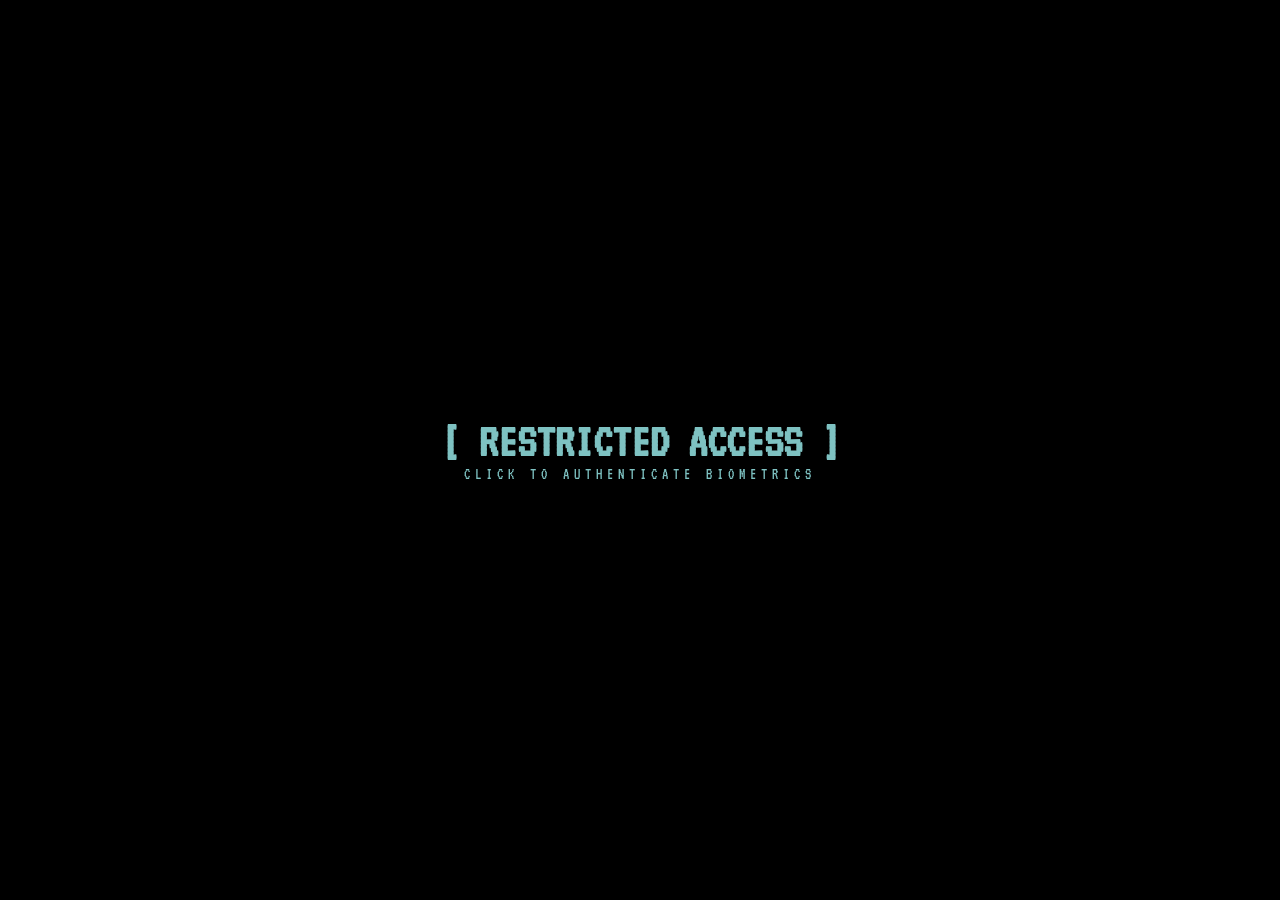
==== index.html @ bb9d918c "Update index.html" ====
<!DOCTYPE html>
<html lang="en">
<head>
    <meta charset="UTF-8">
    <meta name="viewport" content="width=device-width, initial-scale=1.0">
    <title>METROPOLITAN POLICE | ARCHIVE</title>
    <link rel="stylesheet" href="style.css">
</head>
<body>

    <div class="hud-frame">
        <div class="corner tl"></div>
        <div class="corner tr"></div>
        <div class="corner bl"></div>
        <div class="corner br"></div>

        <div class="hud-data" style="grid-column: 1; grid-row: 1;">
            UNIT: TOKYO_METRO_PD<br>
            TERM_ID: 088-A
        </div>
        
        <div class="hud-data" style="grid-column: 3; grid-row: 1; text-align: right;">
            SYSTEM_STATUS: <span style="color: #00ff00;">ENCRYPTED</span><br>
            AUTH_LEVEL: 09_OVERRIDE
        </div>

        <main class="main-display">
            <div style="font-family: 'DotGothic16'; font-size: 1.2rem; color: var(--neon); margin-bottom: 5px;">警視庁</div>
            <h1 class="subject-name" style="font-size: 2.5rem; border-bottom: 2px solid var(--neon); padding-bottom: 10px; margin-bottom: 20px;">CENTRAL_ARCHIVE</h1>
            
            <p style="text-align: center; font-size: 0.9rem; margin-bottom: 30px; letter-spacing: 2px; color: var(--dim);">
                UNAUTHORIZED ACCESS TO POLICE RECORDS IS A FEDERAL OFFENSE.<br>
                PROCEED TO OFFICER IDENTIFICATION.
            </p>

            <div class="nav-group">
                <a href="about.html" class="nav-item">> [ OFFICER_DOSSIER ]</a>
                <a href="projects.html" class="nav-item">> [ SERVICE_RECORD ]</a>
            </div>
        </main>

        <div class="hud-data" style="grid-row: 3; align-self: end;">
            RECORDS_V4.1<br>
            SECURE_CONNECTION
        </div>
        
        <div class="hud-data" style="grid-row: 3; grid-column: 3; align-self: end; text-align: right;">
            PROPERTY OF TOKYO PD<br>
            © 2026 INTERNAL AFFAIRS
        </div>
    </div>

</body>
</html>
}
<audio id="click-sound" src="sounds/click.mp3"></audio>

<script>
    const sound = document.getElementById("click-sound");
    document.querySelectorAll('.nav-item').forEach(item => {
        item.addEventListener('mouseenter', () => {
            sound.currentTime = 0;
            sound.play();
        });
    });
</script>
<div id="login-overlay" onclick="this.style.display='none'" style="position:fixed; top:0; left:0; width:100%; height:100%; background:black; z-index:9999; display:flex; justify-content:center; align-items:center; cursor:pointer;">
    <div style="text-align:center; font-family:'VT323'; color:var(--neon);">
        <h2 style="font-size:3rem;">[ RESTRICTED ACCESS ]</h2>
        <p style="letter-spacing:5px;">CLICK TO AUTHENTICATE BIOMETRICS</p>
    </div>
</div>
---- style.css ----
/* 1. IMPORTS MUST BE AT THE VERY TOP */
@import url('https://fonts.googleapis.com/css2?family=DotGothic16&family=VT323&display=swap');

:root {
    --bg: #030405;
    --neon: #7ec2c2;
    --dim: #2a3c3c;
    --text: #9cb4b4;
}

* { 
    box-sizing: border-box; 
    margin: 0; 
    padding: 0; 
}

body {
    background-color: var(--bg);
    color: var(--text);
    font-family: 'VT323', 'Courier New', monospace;
    height: 100vh;
    width: 100vw;
    overflow: hidden; /* Locks the screen */
    display: flex;
    justify-content: center;
    align-items: center;
}

/* --- CRT SCANLINE EFFECT --- */
body::before {
    content: "";
    position: fixed;
    top: 0; left: 0; width: 100%; height: 100%;
    background: linear-gradient(rgba(18, 16, 16, 0) 50%, rgba(0, 0, 0, 0.2) 50%);
    background-size: 100% 3px;
    z-index: 100;
    pointer-events: none;
}

/* --- THE MAIN HUD CONTAINER --- */
.hud-frame {
    width: 95vw;
    height: 90vh;
    border: 1px solid var(--dim);
    position: relative;
    display: grid;
    grid-template-columns: 1fr 2fr 1fr;
    grid-template-rows: 60px 1fr 60px;
    padding: 20px;
}

/* CORNER BRACKETS */
.corner {
    position: absolute;
    width: 20px;
    height: 20px;
    border: 2px solid var(--neon);
}
.tl { top: -5px; left: -5px; border-right: 0; border-bottom: 0; }
.tr { top: -5px; right: -5px; border-left: 0; border-bottom: 0; }
.bl { bottom: -5px; left: -5px; border-right: 0; border-top: 0; }
.br { bottom: -5px; right: -5px; border-left: 0; border-top: 0; }

/* DATA BLOCKS */
.hud-data {
    font-size: 0.9rem;
    color: var(--dim);
    text-transform: uppercase;
}

.top-left { grid-column: 1; grid-row: 1; }
.top-right { grid-column: 3; grid-row: 1; text-align: right; }

/* --- CENTER IDENTITY WINDOW --- */
.main-display {
    grid-column: 2;
    grid-row: 2;
    border: 1px solid var(--neon);
    background: rgba(126, 194, 194, 0.03);
    padding: 30px;
    display: flex;
    flex-direction: column;
    align-items: center;
}

.id-photo {
    width: 180px;
    height: 220px;
    border: 1px solid var(--neon);
    margin-bottom: 20px;
    object-fit: cover;
    filter: grayscale(1) contrast(1.5);
    image-rendering: pixelated;
}

.subject-name {
    font-size: 3rem;
    color: #fff;
    margin: 0;
    letter-spacing: 5px;
}

.jp-sub {
    font-family: 'DotGothic16', sans-serif;
    color: var(--neon);
    margin-bottom: 20px;
}

/* --- NAV BUTTONS --- */
.nav-group {
    width: 100%;
    display: flex;
    flex-direction: column;
    gap: 10px;
}

.nav-item {
    border: 1px solid var(--dim);
    padding: 10px;
    text-align: center;
    text-decoration: none;
    color: var(--text);
    font-size: 1.2rem;
    background: rgba(255,255,255,0.02);
}

.nav-item:hover {
    background: var(--neon);
    color: var(--bg);
}
@keyframes glitch-anim {
  0% { text-shadow: 2px 0 var(--neon), -2px 0 var(--re-red); transform: translate(0); }
  20% { text-shadow: -2px 0 var(--neon), 2px 0 var(--re-red); transform: translate(-2px, 2px); }
  40% { text-shadow: 2px 0 var(--re-red), -2px 0 var(--neon); transform: translate(-2px, -2px); }
  100% { text-shadow: none; transform: translate(0); }
}

.subject-name:hover {
    animation: glitch-anim 0.2s infinite;
    color: #fff;
    cursor: wait;
}
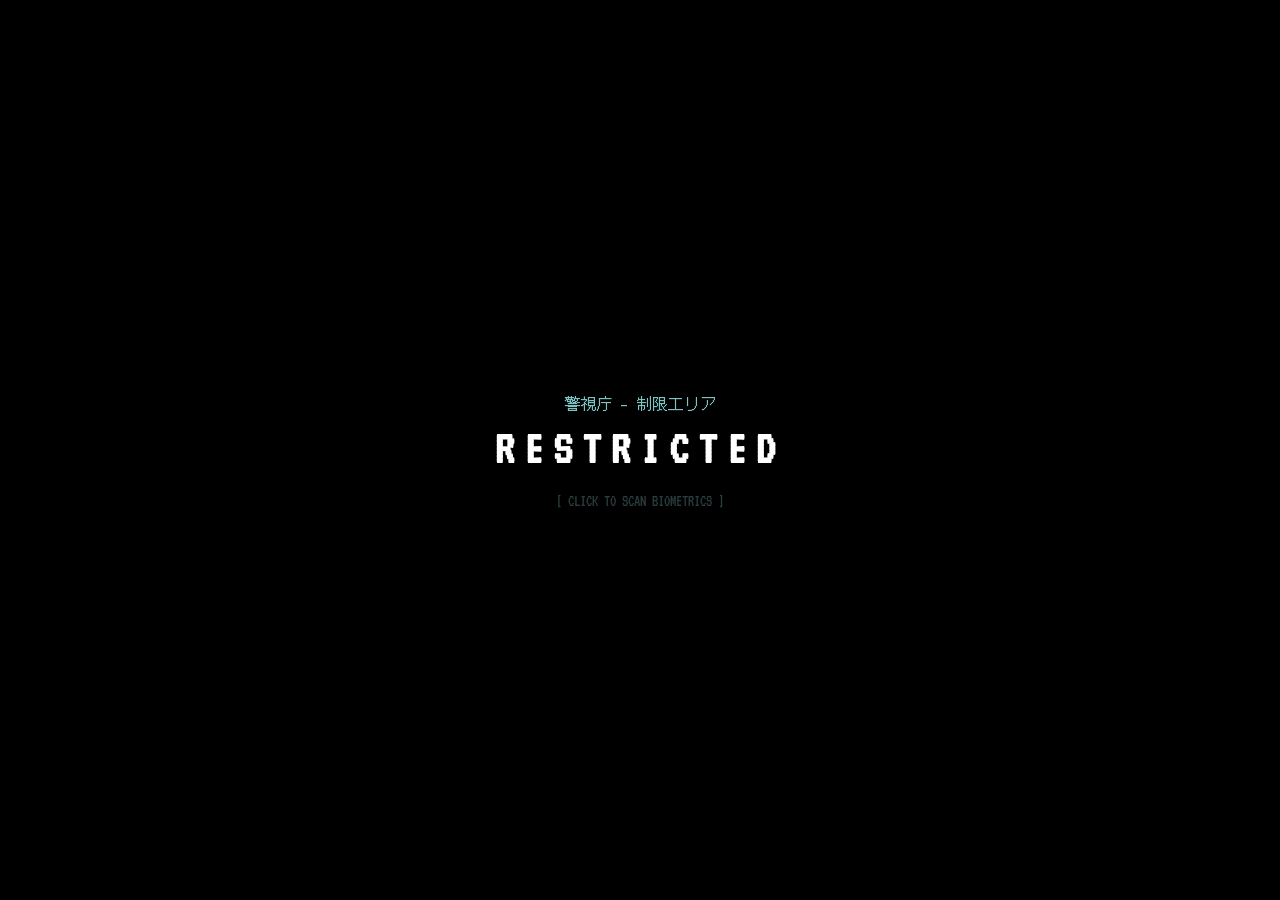
==== commit 8d4f25a0: "Update index.html" ====
--- a/index.html
+++ b/index.html
@@ -3,70 +3,81 @@
 <head>
     <meta charset="UTF-8">
     <meta name="viewport" content="width=device-width, initial-scale=1.0">
-    <title>METROPOLITAN POLICE | ARCHIVE</title>
+    <title>METRO_POLICE | ARCHIVE_088</title>
     <link rel="stylesheet" href="style.css">
 </head>
 <body>
 
+    <div id="login-overlay" onclick="authenticate()">
+        <div style="font-family: 'DotGothic16'; color: var(--neon); font-size: 1rem; margin-bottom: 10px;">警視庁 - 制限エリア</div>
+        <h2 style="font-size: 3rem; color: #fff; letter-spacing: 10px;">RESTRICTED</h2>
+        <p style="color: var(--dim); margin-top: 20px; animation: pulse 1.5s infinite;">[ CLICK TO SCAN BIOMETRICS ]</p>
+    </div>
+
     <div class="hud-frame">
-        <div class="corner tl"></div>
-        <div class="corner tr"></div>
-        <div class="corner bl"></div>
-        <div class="corner br"></div>
+        <div class="corner tl"></div><div class="corner tr"></div>
+        <div class="corner bl"></div><div class="corner br"></div>
 
-        <div class="hud-data" style="grid-column: 1; grid-row: 1;">
-            UNIT: TOKYO_METRO_PD<br>
-            TERM_ID: 088-A
+        <div class="hud-data" style="grid-column: 1;">
+            DEPT: TOKYO_METRO_PD<br>
+            UNIT: SEC_9_ARCHIVE
         </div>
         
-        <div class="hud-data" style="grid-column: 3; grid-row: 1; text-align: right;">
-            SYSTEM_STATUS: <span style="color: #00ff00;">ENCRYPTED</span><br>
-            AUTH_LEVEL: 09_OVERRIDE
+        <div class="hud-data" style="grid-column: 3; text-align: right;">
+            TIME: <span id="live-clock">00:00:00</span><br>
+            AUTH: <span style="color: #00ff00;">GRANTED</span>
         </div>
 
         <main class="main-display">
-            <div style="font-family: 'DotGothic16'; font-size: 1.2rem; color: var(--neon); margin-bottom: 5px;">警視庁</div>
-            <h1 class="subject-name" style="font-size: 2.5rem; border-bottom: 2px solid var(--neon); padding-bottom: 10px; margin-bottom: 20px;">CENTRAL_ARCHIVE</h1>
+            <div style="font-family: 'DotGothic16'; font-size: 1.2rem; color: var(--neon);">公式記録</div>
+            <h1 class="subject-name">CENTRAL_ARCHIVE</h1>
             
-            <p style="text-align: center; font-size: 0.9rem; margin-bottom: 30px; letter-spacing: 2px; color: var(--dim);">
-                UNAUTHORIZED ACCESS TO POLICE RECORDS IS A FEDERAL OFFENSE.<br>
-                PROCEED TO OFFICER IDENTIFICATION.
+            <p style="text-align: center; color: var(--dim); max-width: 400px; line-height: 1.2;">
+                WARNING: INTERNAL AFFAIRS MONITORING ACTIVE. 
+                ALL ACCESS LOGS ARE PERMANENT.
             </p>
 
-            <div class="nav-group">
-                <a href="about.html" class="nav-item">> [ OFFICER_DOSSIER ]</a>
-                <a href="projects.html" class="nav-item">> [ SERVICE_RECORD ]</a>
-            </div>
+            <nav class="nav-group">
+                <a href="about.html" class="nav-item">> OFFICER_DOSSIER</a>
+                <a href="projects.html" class="nav-item">> SERVICE_RECORDS</a>
+            </nav>
         </main>
 
         <div class="hud-data" style="grid-row: 3; align-self: end;">
-            RECORDS_V4.1<br>
-            SECURE_CONNECTION
+            SYS: WALLACE_OS_V4.2<br>
+            LOC: SHIBUYA_NODE_07
         </div>
         
         <div class="hud-data" style="grid-row: 3; grid-column: 3; align-self: end; text-align: right;">
-            PROPERTY OF TOKYO PD<br>
-            © 2026 INTERNAL AFFAIRS
+            BATT: 88% [||||||--]<br>
+            © 2026 TPD_INTEL
         </div>
     </div>
 
+    <audio id="scan-sound" src="https://www.soundjay.com/buttons/beep-01a.mp3"></audio>
+
+    <script>
+        // 1. Authenticate / Hide Overlay
+        function authenticate() {
+            const sound = document.getElementById('scan-sound');
+            sound.play();
+            document.getElementById('login-overlay').style.opacity = '0';
+            setTimeout(() => {
+                document.getElementById('login-overlay').style.display = 'none';
+            }, 500);
+        }
+
+        // 2. Live Terminal Clock
+        function updateClock() {
+            const now = new Date();
+            const timeStr = now.getHours().toString().padStart(2, '0') + ":" + 
+                            now.getMinutes().toString().padStart(2, '0') + ":" + 
+                            now.getSeconds().toString().padStart(2, '0');
+            document.getElementById('live-clock').innerText = timeStr;
+        }
+        setInterval(updateClock, 1000);
+        updateClock();
+    </script>
+
 </body>
 </html>
-}
-<audio id="click-sound" src="sounds/click.mp3"></audio>
-
-<script>
-    const sound = document.getElementById("click-sound");
-    document.querySelectorAll('.nav-item').forEach(item => {
-        item.addEventListener('mouseenter', () => {
-            sound.currentTime = 0;
-            sound.play();
-        });
-    });
-</script>
-<div id="login-overlay" onclick="this.style.display='none'" style="position:fixed; top:0; left:0; width:100%; height:100%; background:black; z-index:9999; display:flex; justify-content:center; align-items:center; cursor:pointer;">
-    <div style="text-align:center; font-family:'VT323'; color:var(--neon);">
-        <h2 style="font-size:3rem;">[ RESTRICTED ACCESS ]</h2>
-        <p style="letter-spacing:5px;">CLICK TO AUTHENTICATE BIOMETRICS</p>
-    </div>
-</div>
--- a/style.css
+++ b/style.css
@@ -1,4 +1,3 @@
-/* 1. IMPORTS MUST BE AT THE VERY TOP */
 @import url('https://fonts.googleapis.com/css2?family=DotGothic16&family=VT323&display=swap');
 
 :root {
@@ -6,38 +5,61 @@
     --neon: #7ec2c2;
     --dim: #2a3c3c;
     --text: #9cb4b4;
+    --re-red: #8a0303;
 }
 
-* { 
-    box-sizing: border-box; 
-    margin: 0; 
-    padding: 0; 
+* {
+    box-sizing: border-box;
+    margin: 0;
+    padding: 0;
+    cursor: crosshair;
 }
 
 body {
     background-color: var(--bg);
     color: var(--text);
-    font-family: 'VT323', 'Courier New', monospace;
+    font-family: 'VT323', monospace;
     height: 100vh;
     width: 100vw;
-    overflow: hidden; /* Locks the screen */
+    overflow: hidden;
     display: flex;
     justify-content: center;
     align-items: center;
 }
 
-/* --- CRT SCANLINE EFFECT --- */
+/* --- CRT Master Effects --- */
 body::before {
     content: "";
     position: fixed;
     top: 0; left: 0; width: 100%; height: 100%;
     background: linear-gradient(rgba(18, 16, 16, 0) 50%, rgba(0, 0, 0, 0.2) 50%);
     background-size: 100% 3px;
-    z-index: 100;
+    z-index: 1000;
+    pointer-events: none;
+    opacity: 0.6;
+}
+
+/* Moving Scanline Bar */
+body::after {
+    content: "";
+    position: fixed;
+    top: -100px;
+    left: 0;
+    width: 100%;
+    height: 5px;
+    background: rgba(126, 194, 194, 0.1);
+    box-shadow: 0 0 15px rgba(126, 194, 194, 0.3);
+    animation: scanline-move 10s linear infinite;
+    z-index: 1001;
     pointer-events: none;
 }
 
-/* --- THE MAIN HUD CONTAINER --- */
+@keyframes scanline-move {
+    0% { top: -10%; }
+    100% { top: 110%; }
+}
+
+/* --- Main Layout --- */
 .hud-frame {
     width: 95vw;
     height: 90vh;
@@ -45,98 +67,98 @@
     position: relative;
     display: grid;
     grid-template-columns: 1fr 2fr 1fr;
-    grid-template-rows: 60px 1fr 60px;
-    padding: 20px;
+    grid-template-rows: 80px 1fr 80px;
+    padding: 30px;
 }
 
-/* CORNER BRACKETS */
+/* Corner Brackets */
 .corner {
     position: absolute;
-    width: 20px;
-    height: 20px;
+    width: 30px; height: 30px;
     border: 2px solid var(--neon);
+    z-index: 10;
 }
 .tl { top: -5px; left: -5px; border-right: 0; border-bottom: 0; }
 .tr { top: -5px; right: -5px; border-left: 0; border-bottom: 0; }
 .bl { bottom: -5px; left: -5px; border-right: 0; border-top: 0; }
 .br { bottom: -5px; right: -5px; border-left: 0; border-top: 0; }
 
-/* DATA BLOCKS */
 .hud-data {
-    font-size: 0.9rem;
+    font-size: 1.2rem;
     color: var(--dim);
     text-transform: uppercase;
+    line-height: 1.2;
 }
 
-.top-left { grid-column: 1; grid-row: 1; }
-.top-right { grid-column: 3; grid-row: 1; text-align: right; }
-
-/* --- CENTER IDENTITY WINDOW --- */
+/* --- Center Terminal --- */
 .main-display {
     grid-column: 2;
     grid-row: 2;
     border: 1px solid var(--neon);
-    background: rgba(126, 194, 194, 0.03);
-    padding: 30px;
+    background: rgba(126, 194, 194, 0.02);
+    padding: 40px;
     display: flex;
     flex-direction: column;
     align-items: center;
-}
-
-.id-photo {
-    width: 180px;
-    height: 220px;
-    border: 1px solid var(--neon);
-    margin-bottom: 20px;
-    object-fit: cover;
-    filter: grayscale(1) contrast(1.5);
-    image-rendering: pixelated;
+    justify-content: center;
+    box-shadow: inset 0 0 50px rgba(0,0,0,0.5);
 }
 
 .subject-name {
-    font-size: 3rem;
+    font-size: 4rem;
     color: #fff;
-    margin: 0;
-    letter-spacing: 5px;
+    margin: 10px 0;
+    letter-spacing: 8px;
+    text-align: center;
 }
 
-.jp-sub {
-    font-family: 'DotGothic16', sans-serif;
-    color: var(--neon);
-    margin-bottom: 20px;
+.subject-name:hover {
+    animation: glitch-anim 0.2s infinite;
+    cursor: pointer;
 }
 
-/* --- NAV BUTTONS --- */
+@keyframes glitch-anim {
+  0% { text-shadow: 3px 0 var(--neon), -3px 0 var(--re-red); transform: translate(0); }
+  20% { text-shadow: -3px 0 var(--neon), 3px 0 var(--re-red); transform: translate(-2px, 2px); }
+  100% { text-shadow: none; transform: translate(0); }
+}
+
 .nav-group {
     width: 100%;
+    max-width: 400px;
+    margin-top: 30px;
     display: flex;
     flex-direction: column;
-    gap: 10px;
+    gap: 15px;
 }
 
 .nav-item {
     border: 1px solid var(--dim);
-    padding: 10px;
+    padding: 15px;
     text-align: center;
     text-decoration: none;
     color: var(--text);
-    font-size: 1.2rem;
-    background: rgba(255,255,255,0.02);
+    font-size: 1.6rem;
+    background: rgba(255,255,255,0.01);
+    transition: 0.1s;
 }
 
 .nav-item:hover {
     background: var(--neon);
     color: var(--bg);
-}
-@keyframes glitch-anim {
-  0% { text-shadow: 2px 0 var(--neon), -2px 0 var(--re-red); transform: translate(0); }
-  20% { text-shadow: -2px 0 var(--neon), 2px 0 var(--re-red); transform: translate(-2px, 2px); }
-  40% { text-shadow: 2px 0 var(--re-red), -2px 0 var(--neon); transform: translate(-2px, -2px); }
-  100% { text-shadow: none; transform: translate(0); }
+    box-shadow: 0 0 20px var(--neon);
+    transform: scale(1.02);
 }
 
-.subject-name:hover {
-    animation: glitch-anim 0.2s infinite;
-    color: #fff;
-    cursor: wait;
+/* Biometric Overlay */
+#login-overlay {
+    position: fixed;
+    top: 0; left: 0;
+    width: 100%; height: 100%;
+    background: #000;
+    z-index: 9999;
+    display: flex;
+    flex-direction: column;
+    justify-content: center;
+    align-items: center;
 }
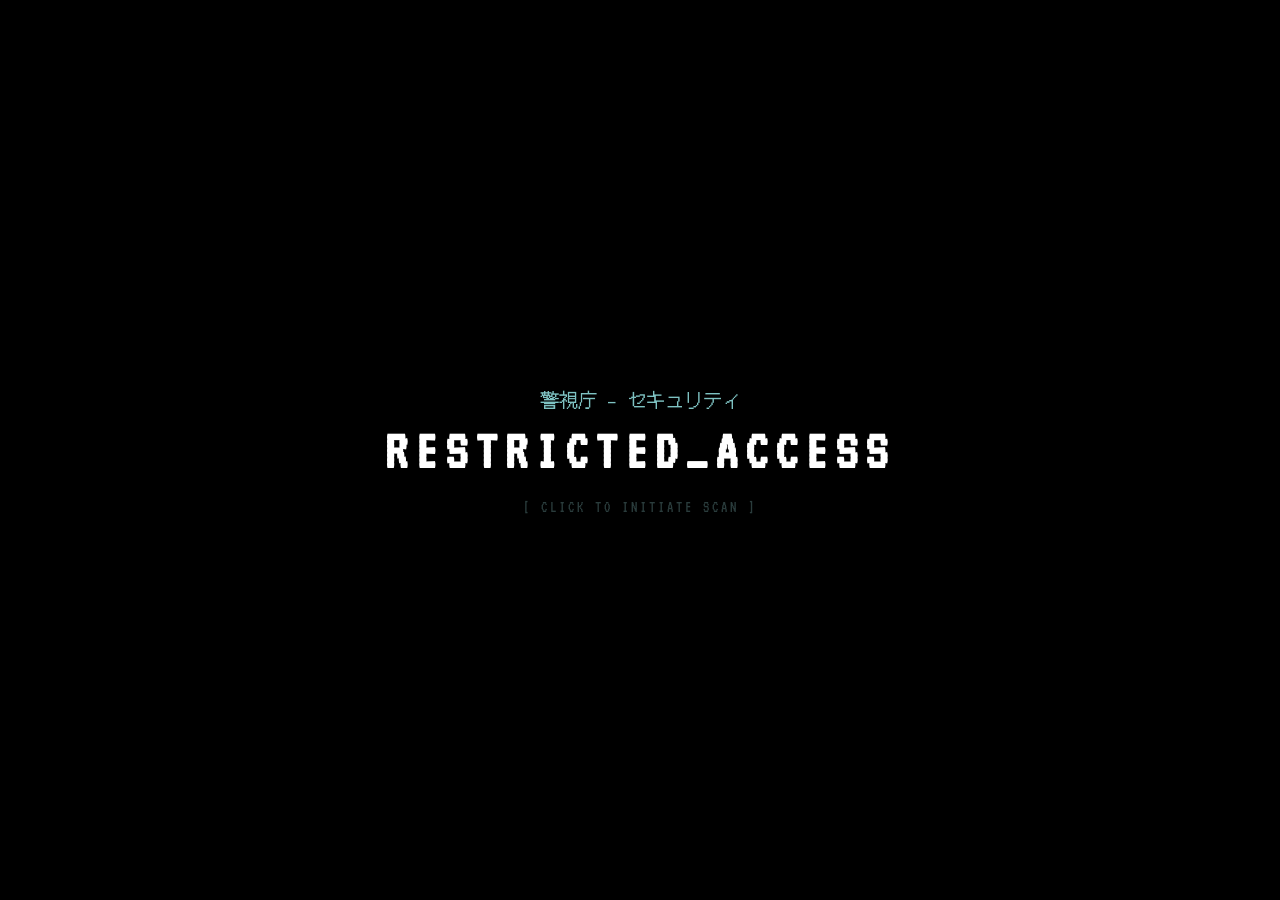
==== commit 86449b88: "Update index.html" ====
--- a/index.html
+++ b/index.html
@@ -3,15 +3,17 @@
 <head>
     <meta charset="UTF-8">
     <meta name="viewport" content="width=device-width, initial-scale=1.0">
-    <title>METRO_POLICE | ARCHIVE_088</title>
+    <title>POLICE_ARCHIVE_TPD</title>
     <link rel="stylesheet" href="style.css">
 </head>
 <body>
 
+    <div class="noise"></div>
+
     <div id="login-overlay" onclick="authenticate()">
-        <div style="font-family: 'DotGothic16'; color: var(--neon); font-size: 1rem; margin-bottom: 10px;">警視庁 - 制限エリア</div>
-        <h2 style="font-size: 3rem; color: #fff; letter-spacing: 10px;">RESTRICTED</h2>
-        <p style="color: var(--dim); margin-top: 20px; animation: pulse 1.5s infinite;">[ CLICK TO SCAN BIOMETRICS ]</p>
+        <div style="font-family: 'DotGothic16'; color: var(--neon); font-size: 1.2rem; margin-bottom: 10px;">警視庁 - セキュリティ</div>
+        <h2 style="font-size: 3.5rem; color: #fff; letter-spacing: 8px;">RESTRICTED_ACCESS</h2>
+        <p class="pulse-text">[ CLICK TO INITIATE SCAN ]</p>
     </div>
 
     <div class="hud-frame">
@@ -19,22 +21,23 @@
         <div class="corner bl"></div><div class="corner br"></div>
 
         <div class="hud-data" style="grid-column: 1;">
+            <div class="rec-indicator"><div class="dot"></div> LIVE_FEED</div>
             DEPT: TOKYO_METRO_PD<br>
-            UNIT: SEC_9_ARCHIVE
+            UNIT: CYBER_DIV_09
         </div>
         
         <div class="hud-data" style="grid-column: 3; text-align: right;">
-            TIME: <span id="live-clock">00:00:00</span><br>
-            AUTH: <span style="color: #00ff00;">GRANTED</span>
+            SYSTEM_TIME: <span id="live-clock">00:00:00</span><br>
+            STATUS: <span style="color: #00ff00;">ENCRYPTED</span>
         </div>
 
         <main class="main-display">
-            <div style="font-family: 'DotGothic16'; font-size: 1.2rem; color: var(--neon);">公式記録</div>
-            <h1 class="subject-name">CENTRAL_ARCHIVE</h1>
+            <div style="font-family: 'DotGothic16'; font-size: 1rem; color: var(--neon);">公式アーカイブ</div>
+            <h1 class="subject-name" id="typewriter-title"></h1>
             
-            <p style="text-align: center; color: var(--dim); max-width: 400px; line-height: 1.2;">
-                WARNING: INTERNAL AFFAIRS MONITORING ACTIVE. 
-                ALL ACCESS LOGS ARE PERMANENT.
+            <p style="text-align: center; color: var(--dim); max-width: 400px; font-size: 0.9rem;">
+                FEDERAL LAW PROHIBITS UNAUTHORIZED DATA RETRIEVAL. 
+                IP LOGGING IS CURRENTLY ACTIVE.
             </p>
 
             <nav class="nav-group">
@@ -44,39 +47,56 @@
         </main>
 
         <div class="hud-data" style="grid-row: 3; align-self: end;">
-            SYS: WALLACE_OS_V4.2<br>
-            LOC: SHIBUYA_NODE_07
+            <div id="system-log">> STANDBY...</div>
+            LOC: 35.6895° N, 139.6917° E
         </div>
         
         <div class="hud-data" style="grid-row: 3; grid-column: 3; align-self: end; text-align: right;">
-            BATT: 88% [||||||--]<br>
-            © 2026 TPD_INTEL
+            BATT: 94% [#######-] <br>
+            TERM: ARCHIVE_V2.0.26
         </div>
     </div>
 
-    <audio id="scan-sound" src="https://www.soundjay.com/buttons/beep-01a.mp3"></audio>
+    <script>
+        // 1. Authenticate & Start Typewriter
+        function authenticate() {
+            document.getElementById('login-overlay').classList.add('hidden');
+            
+            const titleElement = document.getElementById('typewriter-title');
+            const text = "CENTRAL_ARCHIVE";
+            let i = 0;
 
-    <script>
-        // 1. Authenticate / Hide Overlay
-        function authenticate() {
-            const sound = document.getElementById('scan-sound');
-            sound.play();
-            document.getElementById('login-overlay').style.opacity = '0';
-            setTimeout(() => {
-                document.getElementById('login-overlay').style.display = 'none';
-            }, 500);
+            function typeWriter() {
+                if (i < text.length) {
+                    titleElement.innerHTML += text.charAt(i);
+                    i++;
+                    setTimeout(typeWriter, 80);
+                }
+            }
+            setTimeout(typeWriter, 700);
         }
 
-        // 2. Live Terminal Clock
+        // 2. Live Clock
         function updateClock() {
             const now = new Date();
-            const timeStr = now.getHours().toString().padStart(2, '0') + ":" + 
-                            now.getMinutes().toString().padStart(2, '0') + ":" + 
-                            now.getSeconds().toString().padStart(2, '0');
-            document.getElementById('live-clock').innerText = timeStr;
+            document.getElementById('live-clock').innerText = now.toLocaleTimeString('en-GB');
         }
         setInterval(updateClock, 1000);
         updateClock();
+
+        // 3. Randomized System Log
+        const logs = [
+            "> SCANNING_NODE_07...",
+            "> ENCRYPTION_VERIFIED",
+            "> BYPASSING_FIREWALL...",
+            "> ARCHIVE_SYNC_OK",
+            "> TRACING_IP_LOCAL...",
+            "> ACCESS_LOGGED"
+        ];
+        setInterval(() => {
+            const logBox = document.getElementById('system-log');
+            logBox.innerText = logs[Math.floor(Math.random() * logs.length)];
+        }, 3500);
     </script>
 
 </body>
--- a/style.css
+++ b/style.css
@@ -5,7 +5,7 @@
     --neon: #7ec2c2;
     --dim: #2a3c3c;
     --text: #9cb4b4;
-    --re-red: #8a0303;
+    --re-red: #bc002d;
 }
 
 * {
@@ -27,30 +27,35 @@
     align-items: center;
 }
 
-/* --- CRT Master Effects --- */
+/* --- CRT & NOISE OVERLAYS --- */
+.noise {
+    position: fixed;
+    top: 0; left: 0; width: 100%; height: 100%;
+    background: url('https://upload.wikimedia.org/wikipedia/commons/7/76/1k_Grain_Noise.jpg');
+    opacity: 0.03;
+    pointer-events: none;
+    z-index: 2000;
+    mix-blend-mode: overlay;
+}
+
 body::before {
     content: "";
     position: fixed;
     top: 0; left: 0; width: 100%; height: 100%;
-    background: linear-gradient(rgba(18, 16, 16, 0) 50%, rgba(0, 0, 0, 0.2) 50%);
+    background: linear-gradient(rgba(18, 16, 16, 0) 50%, rgba(0, 0, 0, 0.25) 50%);
     background-size: 100% 3px;
-    z-index: 1000;
+    z-index: 1500;
     pointer-events: none;
-    opacity: 0.6;
 }
 
-/* Moving Scanline Bar */
 body::after {
     content: "";
     position: fixed;
-    top: -100px;
-    left: 0;
-    width: 100%;
-    height: 5px;
+    top: -100px; left: 0; width: 100%; height: 5px;
     background: rgba(126, 194, 194, 0.1);
-    box-shadow: 0 0 15px rgba(126, 194, 194, 0.3);
+    box-shadow: 0 0 15px rgba(126, 194, 194, 0.2);
     animation: scanline-move 10s linear infinite;
-    z-index: 1001;
+    z-index: 1600;
     pointer-events: none;
 }
 
@@ -59,7 +64,7 @@
     100% { top: 110%; }
 }
 
-/* --- Main Layout --- */
+/* --- HUD FRAME --- */
 .hud-frame {
     width: 95vw;
     height: 90vh;
@@ -71,7 +76,6 @@
     padding: 30px;
 }
 
-/* Corner Brackets */
 .corner {
     position: absolute;
     width: 30px; height: 30px;
@@ -84,81 +88,105 @@
 .br { bottom: -5px; right: -5px; border-left: 0; border-top: 0; }
 
 .hud-data {
-    font-size: 1.2rem;
+    font-size: 1.1rem;
     color: var(--dim);
     text-transform: uppercase;
-    line-height: 1.2;
 }
 
-/* --- Center Terminal --- */
+/* --- REC INDICATOR --- */
+.rec-indicator {
+    color: var(--re-red);
+    display: flex;
+    align-items: center;
+    gap: 8px;
+    margin-bottom: 5px;
+}
+
+.dot {
+    width: 8px; height: 8px;
+    background-color: var(--re-red);
+    border-radius: 50%;
+    box-shadow: 0 0 8px var(--re-red);
+    animation: blink 1s infinite;
+}
+
+@keyframes blink { 0%, 100% { opacity: 1; } 50% { opacity: 0.2; } }
+
+/* --- CENTER DISPLAY --- */
 .main-display {
     grid-column: 2;
     grid-row: 2;
     border: 1px solid var(--neon);
-    background: rgba(126, 194, 194, 0.02);
+    background: rgba(126, 194, 194, 0.01);
     padding: 40px;
     display: flex;
     flex-direction: column;
     align-items: center;
     justify-content: center;
-    box-shadow: inset 0 0 50px rgba(0,0,0,0.5);
 }
 
 .subject-name {
-    font-size: 4rem;
+    font-size: 3.8rem;
     color: #fff;
-    margin: 10px 0;
-    letter-spacing: 8px;
+    letter-spacing: 6px;
     text-align: center;
+    min-height: 4.5rem; /* Prevents layout jump during typing */
 }
 
 .subject-name:hover {
-    animation: glitch-anim 0.2s infinite;
-    cursor: pointer;
+    animation: glitch 0.2s infinite;
 }
 
-@keyframes glitch-anim {
-  0% { text-shadow: 3px 0 var(--neon), -3px 0 var(--re-red); transform: translate(0); }
-  20% { text-shadow: -3px 0 var(--neon), 3px 0 var(--re-red); transform: translate(-2px, 2px); }
-  100% { text-shadow: none; transform: translate(0); }
+@keyframes glitch {
+    0% { text-shadow: 3px 0 var(--neon), -3px 0 var(--re-red); transform: translate(0); }
+    50% { text-shadow: -3px 0 var(--neon), 3px 0 var(--re-red); transform: translate(-2px, 1px); }
+    100% { text-shadow: none; transform: translate(0); }
 }
 
 .nav-group {
     width: 100%;
-    max-width: 400px;
+    max-width: 350px;
     margin-top: 30px;
     display: flex;
     flex-direction: column;
-    gap: 15px;
+    gap: 12px;
 }
 
 .nav-item {
     border: 1px solid var(--dim);
-    padding: 15px;
+    padding: 12px;
     text-align: center;
     text-decoration: none;
     color: var(--text);
-    font-size: 1.6rem;
+    font-size: 1.5rem;
     background: rgba(255,255,255,0.01);
-    transition: 0.1s;
+    transition: 0.2s;
 }
 
 .nav-item:hover {
     background: var(--neon);
     color: var(--bg);
-    box-shadow: 0 0 20px var(--neon);
-    transform: scale(1.02);
+    box-shadow: 0 0 15px var(--neon);
 }
 
-/* Biometric Overlay */
+/* --- LOGIN OVERLAY --- */
 #login-overlay {
     position: fixed;
-    top: 0; left: 0;
-    width: 100%; height: 100%;
+    top: 0; left: 0; width: 100vw; height: 100vh;
     background: #000;
-    z-index: 9999;
+    z-index: 99999;
     display: flex;
     flex-direction: column;
     justify-content: center;
     align-items: center;
+    transition: opacity 0.6s ease, visibility 0.6s;
 }
+
+#login-overlay.hidden { opacity: 0; visibility: hidden; }
+
+.pulse-text {
+    margin-top: 20px;
+    color: var(--dim);
+    animation: blink 1.5s infinite;
+    letter-spacing: 3px;
+}
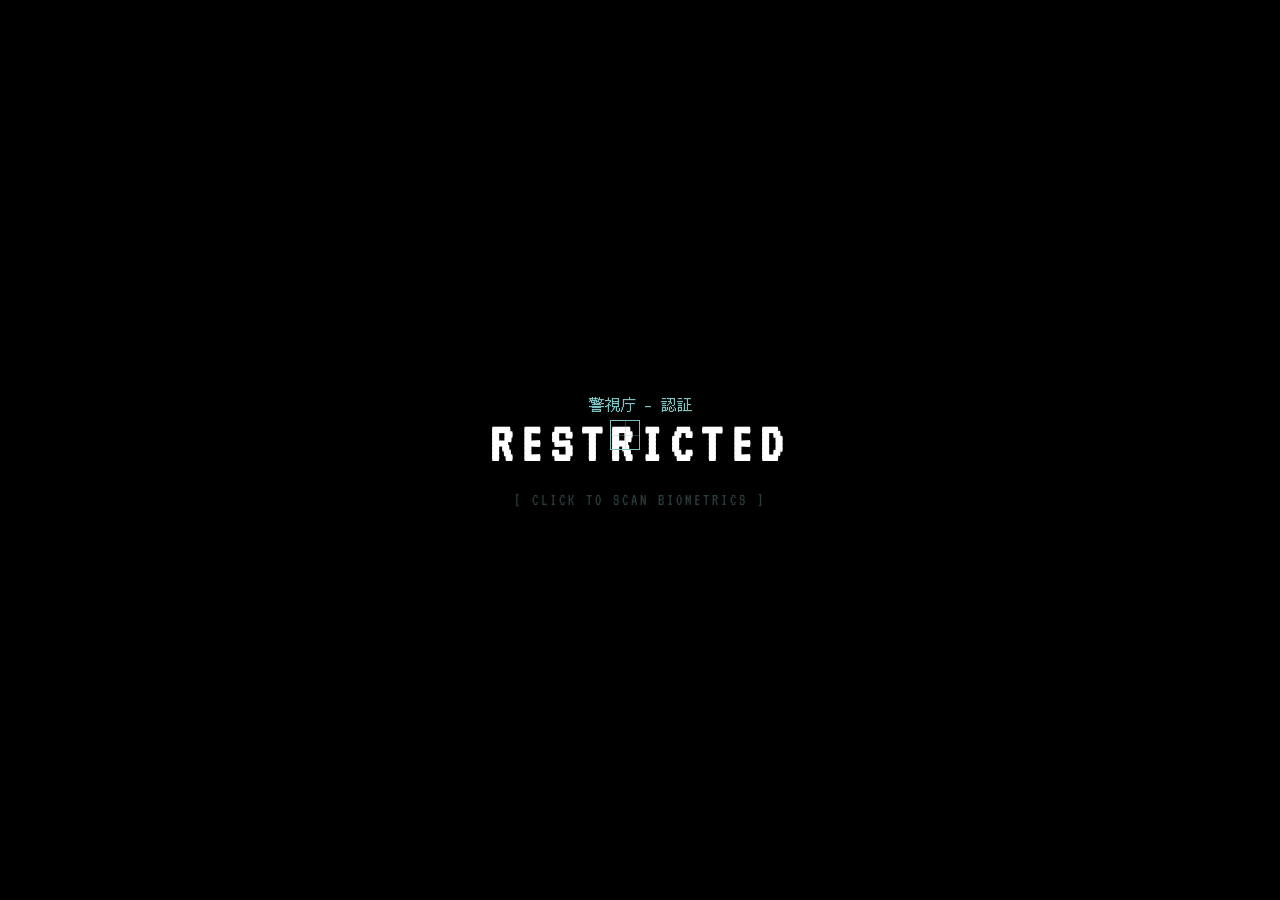
==== commit 95b88d9d: "Update index.html" ====
--- a/index.html
+++ b/index.html
@@ -8,12 +8,17 @@
 </head>
 <body>
 
-    <div class="noise"></div>
+    <div id="cursor"></div>
 
-    <div id="login-overlay" onclick="authenticate()">
-        <div style="font-family: 'DotGothic16'; color: var(--neon); font-size: 1.2rem; margin-bottom: 10px;">警視庁 - セキュリティ</div>
-        <h2 style="font-size: 3.5rem; color: #fff; letter-spacing: 8px;">RESTRICTED_ACCESS</h2>
-        <p class="pulse-text">[ CLICK TO INITIATE SCAN ]</p>
+    <div id="login-overlay" onclick="startScan()">
+        <div style="font-family: 'DotGothic16'; color: var(--neon);">警視庁 - 認証</div>
+        <h2 id="status-text" style="font-size: 3.5rem; color: #fff; letter-spacing: 8px;">RESTRICTED</h2>
+        
+        <div class="scan-bar-container" id="bar-frame">
+            <div id="scan-fill"></div>
+        </div>
+        
+        <p id="prompt" style="margin-top: 20px; color: var(--dim); letter-spacing: 3px;">[ CLICK TO SCAN BIOMETRICS ]</p>
     </div>
 
     <div class="hud-frame">
@@ -21,25 +26,14 @@
         <div class="corner bl"></div><div class="corner br"></div>
 
         <div class="hud-data" style="grid-column: 1;">
-            <div class="rec-indicator"><div class="dot"></div> LIVE_FEED</div>
-            DEPT: TOKYO_METRO_PD<br>
-            UNIT: CYBER_DIV_09
+            DEPT: TOKYO_METRO_PD<br>UNIT: CYBER_DIV_09
         </div>
-        
         <div class="hud-data" style="grid-column: 3; text-align: right;">
-            SYSTEM_TIME: <span id="live-clock">00:00:00</span><br>
-            STATUS: <span style="color: #00ff00;">ENCRYPTED</span>
+            TIME: <span id="live-clock">00:00:00</span>
         </div>
 
         <main class="main-display">
-            <div style="font-family: 'DotGothic16'; font-size: 1rem; color: var(--neon);">公式アーカイブ</div>
             <h1 class="subject-name" id="typewriter-title"></h1>
-            
-            <p style="text-align: center; color: var(--dim); max-width: 400px; font-size: 0.9rem;">
-                FEDERAL LAW PROHIBITS UNAUTHORIZED DATA RETRIEVAL. 
-                IP LOGGING IS CURRENTLY ACTIVE.
-            </p>
-
             <nav class="nav-group">
                 <a href="about.html" class="nav-item">> OFFICER_DOSSIER</a>
                 <a href="projects.html" class="nav-item">> SERVICE_RECORDS</a>
@@ -47,57 +41,79 @@
         </main>
 
         <div class="hud-data" style="grid-row: 3; align-self: end;">
-            <div id="system-log">> STANDBY...</div>
-            LOC: 35.6895° N, 139.6917° E
-        </div>
-        
-        <div class="hud-data" style="grid-row: 3; grid-column: 3; align-self: end; text-align: right;">
-            BATT: 94% [#######-] <br>
-            TERM: ARCHIVE_V2.0.26
+            LAT: 35.6895° N<br>LNG: 139.6917° E
         </div>
     </div>
 
+    <audio id="snd-scan" src="https://www.soundjay.com/button/sounds/button-20.mp3"></audio>
+    <audio id="snd-success" src="https://www.soundjay.com/button/sounds/button-09.mp3"></audio>
+
     <script>
-        // 1. Authenticate & Start Typewriter
-        function authenticate() {
-            document.getElementById('login-overlay').classList.add('hidden');
-            
-            const titleElement = document.getElementById('typewriter-title');
+        // Custom Cursor Logic
+        const cursor = document.getElementById('cursor');
+        document.addEventListener('mousemove', e => {
+            cursor.style.left = e.clientX + 'px';
+            cursor.style.top = e.clientY + 'px';
+        });
+
+        // Biometric Scan Sequence
+        function startScan() {
+            const barFrame = document.getElementById('bar-frame');
+            const fill = document.getElementById('scan-fill');
+            const status = document.getElementById('status-text');
+            const prompt = document.getElementById('prompt');
+            const sndScan = document.getElementById('snd-scan');
+            const sndSuccess = document.getElementById('snd-success');
+
+            // 1. Start Visuals
+            prompt.style.display = 'none';
+            barFrame.style.display = 'block';
+            status.innerText = "SCANNING...";
+            sndScan.play();
+
+            let width = 0;
+            const interval = setInterval(() => {
+                if (width >= 100) {
+                    clearInterval(interval);
+                    // 2. Success Sequence
+                    status.innerText = "ACCESS GRANTED";
+                    status.style.color = "#00ff41";
+                    sndSuccess.play();
+                    
+                    setTimeout(() => {
+                        document.getElementById('login-overlay').style.opacity = '0';
+                        setTimeout(() => {
+                            document.getElementById('login-overlay').style.display = 'none';
+                            runTypewriter();
+                        }, 800);
+                    }, 1000);
+                } else {
+                    width += Math.random() * 15;
+                    if (width > 100) width = 100;
+                    fill.style.width = width + "%";
+                }
+            }, 200);
+        }
+
+        // Typewriter Effect
+        function runTypewriter() {
+            const title = document.getElementById('typewriter-title');
             const text = "CENTRAL_ARCHIVE";
             let i = 0;
-
-            function typeWriter() {
+            function type() {
                 if (i < text.length) {
-                    titleElement.innerHTML += text.charAt(i);
+                    title.innerHTML += text.charAt(i);
                     i++;
-                    setTimeout(typeWriter, 80);
+                    setTimeout(type, 100);
                 }
             }
-            setTimeout(typeWriter, 700);
+            type();
         }
 
-        // 2. Live Clock
-        function updateClock() {
-            const now = new Date();
-            document.getElementById('live-clock').innerText = now.toLocaleTimeString('en-GB');
-        }
-        setInterval(updateClock, 1000);
-        updateClock();
-
-        // 3. Randomized System Log
-        const logs = [
-            "> SCANNING_NODE_07...",
-            "> ENCRYPTION_VERIFIED",
-            "> BYPASSING_FIREWALL...",
-            "> ARCHIVE_SYNC_OK",
-            "> TRACING_IP_LOCAL...",
-            "> ACCESS_LOGGED"
-        ];
+        // Clock
         setInterval(() => {
-            const logBox = document.getElementById('system-log');
-            logBox.innerText = logs[Math.floor(Math.random() * logs.length)];
-        }, 3500);
+            document.getElementById('live-clock').innerText = new Date().toLocaleTimeString('en-GB');
+        }, 1000);
     </script>
-
 </body>
 </html>
--- a/style.css
+++ b/style.css
@@ -6,13 +6,14 @@
     --dim: #2a3c3c;
     --text: #9cb4b4;
     --re-red: #bc002d;
+    --success: #00ff41;
 }
 
 * {
     box-sizing: border-box;
     margin: 0;
     padding: 0;
-    cursor: crosshair;
+    cursor: none; /* Hide default cursor */
 }
 
 body {
@@ -27,149 +28,23 @@
     align-items: center;
 }
 
-/* --- CRT & NOISE OVERLAYS --- */
-.noise {
+/* --- CUSTOM CROSSHAIR CURSOR --- */
+#cursor {
+    width: 30px;
+    height: 30px;
+    border: 1px solid var(--neon);
     position: fixed;
-    top: 0; left: 0; width: 100%; height: 100%;
-    background: url('https://upload.wikimedia.org/wikipedia/commons/7/76/1k_Grain_Noise.jpg');
-    opacity: 0.03;
     pointer-events: none;
-    z-index: 2000;
-    mix-blend-mode: overlay;
+    z-index: 100000;
+    display: flex;
+    justify-content: center;
+    align-items: center;
+    transform: translate(-50%, -50%);
 }
+#cursor::before { content: ''; position: absolute; width: 1px; height: 100%; background: var(--neon); opacity: 0.3; }
+#cursor::after { content: ''; position: absolute; height: 1px; width: 100%; background: var(--neon); opacity: 0.3; }
 
-body::before {
-    content: "";
-    position: fixed;
-    top: 0; left: 0; width: 100%; height: 100%;
-    background: linear-gradient(rgba(18, 16, 16, 0) 50%, rgba(0, 0, 0, 0.25) 50%);
-    background-size: 100% 3px;
-    z-index: 1500;
-    pointer-events: none;
-}
-
-body::after {
-    content: "";
-    position: fixed;
-    top: -100px; left: 0; width: 100%; height: 5px;
-    background: rgba(126, 194, 194, 0.1);
-    box-shadow: 0 0 15px rgba(126, 194, 194, 0.2);
-    animation: scanline-move 10s linear infinite;
-    z-index: 1600;
-    pointer-events: none;
-}
-
-@keyframes scanline-move {
-    0% { top: -10%; }
-    100% { top: 110%; }
-}
-
-/* --- HUD FRAME --- */
-.hud-frame {
-    width: 95vw;
-    height: 90vh;
-    border: 1px solid var(--dim);
-    position: relative;
-    display: grid;
-    grid-template-columns: 1fr 2fr 1fr;
-    grid-template-rows: 80px 1fr 80px;
-    padding: 30px;
-}
-
-.corner {
-    position: absolute;
-    width: 30px; height: 30px;
-    border: 2px solid var(--neon);
-    z-index: 10;
-}
-.tl { top: -5px; left: -5px; border-right: 0; border-bottom: 0; }
-.tr { top: -5px; right: -5px; border-left: 0; border-bottom: 0; }
-.bl { bottom: -5px; left: -5px; border-right: 0; border-top: 0; }
-.br { bottom: -5px; right: -5px; border-left: 0; border-top: 0; }
-
-.hud-data {
-    font-size: 1.1rem;
-    color: var(--dim);
-    text-transform: uppercase;
-}
-
-/* --- REC INDICATOR --- */
-.rec-indicator {
-    color: var(--re-red);
-    display: flex;
-    align-items: center;
-    gap: 8px;
-    margin-bottom: 5px;
-}
-
-.dot {
-    width: 8px; height: 8px;
-    background-color: var(--re-red);
-    border-radius: 50%;
-    box-shadow: 0 0 8px var(--re-red);
-    animation: blink 1s infinite;
-}
-
-@keyframes blink { 0%, 100% { opacity: 1; } 50% { opacity: 0.2; } }
-
-/* --- CENTER DISPLAY --- */
-.main-display {
-    grid-column: 2;
-    grid-row: 2;
-    border: 1px solid var(--neon);
-    background: rgba(126, 194, 194, 0.01);
-    padding: 40px;
-    display: flex;
-    flex-direction: column;
-    align-items: center;
-    justify-content: center;
-}
-
-.subject-name {
-    font-size: 3.8rem;
-    color: #fff;
-    letter-spacing: 6px;
-    text-align: center;
-    min-height: 4.5rem; /* Prevents layout jump during typing */
-}
-
-.subject-name:hover {
-    animation: glitch 0.2s infinite;
-}
-
-@keyframes glitch {
-    0% { text-shadow: 3px 0 var(--neon), -3px 0 var(--re-red); transform: translate(0); }
-    50% { text-shadow: -3px 0 var(--neon), 3px 0 var(--re-red); transform: translate(-2px, 1px); }
-    100% { text-shadow: none; transform: translate(0); }
-}
-
-.nav-group {
-    width: 100%;
-    max-width: 350px;
-    margin-top: 30px;
-    display: flex;
-    flex-direction: column;
-    gap: 12px;
-}
-
-.nav-item {
-    border: 1px solid var(--dim);
-    padding: 12px;
-    text-align: center;
-    text-decoration: none;
-    color: var(--text);
-    font-size: 1.5rem;
-    background: rgba(255,255,255,0.01);
-    transition: 0.2s;
-}
-
-.nav-item:hover {
-    background: var(--neon);
-    color: var(--bg);
-    box-shadow: 0 0 15px var(--neon);
-}
-
-/* --- LOGIN OVERLAY --- */
+/* --- SCANNING OVERLAY --- */
 #login-overlay {
     position: fixed;
     top: 0; left: 0; width: 100vw; height: 100vh;
@@ -179,14 +54,54 @@
     flex-direction: column;
     justify-content: center;
     align-items: center;
-    transition: opacity 0.6s ease, visibility 0.6s;
+    transition: opacity 0.8s ease;
 }
 
-#login-overlay.hidden { opacity: 0; visibility: hidden; }
+.scan-bar-container {
+    width: 300px;
+    height: 4px;
+    background: var(--dim);
+    margin-top: 20px;
+    position: relative;
+    overflow: hidden;
+    display: none; /* Hidden until click */
+}
 
-.pulse-text {
-    margin-top: 20px;
-    color: var(--dim);
-    animation: blink 1.5s infinite;
-    letter-spacing: 3px;
+#scan-fill {
+    height: 100%;
+    width: 0%;
+    background: var(--neon);
+    box-shadow: 0 0 10px var(--neon);
 }
+
+/* --- HUD FRAME & EFFECTS --- */
+.hud-frame {
+    width: 95vw; height: 90vh;
+    border: 1px solid var(--dim);
+    position: relative;
+    display: grid;
+    grid-template-columns: 1fr 2fr 1fr;
+    grid-template-rows: 80px 1fr 80px;
+    padding: 30px;
+    animation: flicker 20s infinite;
+}
+
+@keyframes flicker {
+    0%, 95%, 100% { opacity: 1; }
+    96% { opacity: 0.7; filter: brightness(1.5); }
+    98% { opacity: 0.8; }
+}
+
+/* Remaining styles (corner, main-display, nav-item, etc.) 
+   should remain the same as the previous "Ultimate" version */
+.corner { position: absolute; width: 30px; height: 30px; border: 2px solid var(--neon); z-index: 10; }
+.tl { top: -5px; left: -5px; border-right: 0; border-bottom: 0; }
+.tr { top: -5px; right: -5px; border-left: 0; border-bottom: 0; }
+.bl { bottom: -5px; left: -5px; border-right: 0; border-top: 0; }
+.br { bottom: -5px; right: -5px; border-left: 0; border-top: 0; }
+.hud-data { font-size: 1.1rem; color: var(--dim); text-transform: uppercase; }
+.main-display { grid-column: 2; grid-row: 2; border: 1px solid var(--neon); background: rgba(126, 194, 194, 0.01); padding: 40px; display: flex; flex-direction: column; align-items: center; justify-content: center; }
+.subject-name { font-size: 3.8rem; color: #fff; letter-spacing: 6px; min-height: 4.5rem; }
+.nav-group { width: 100%; max-width: 350px; margin-top: 30px; display: flex; flex-direction: column; gap: 12px; }
+.nav-item { border: 1px solid var(--dim); padding: 12px; text-align: center; text-decoration: none; color: var(--text); font-size: 1.5rem; background: rgba(255,255,255,0.01); }
+.nav-item:hover { background: var(--neon); color: var(--bg); box-shadow: 0 0 15px var(--neon); }
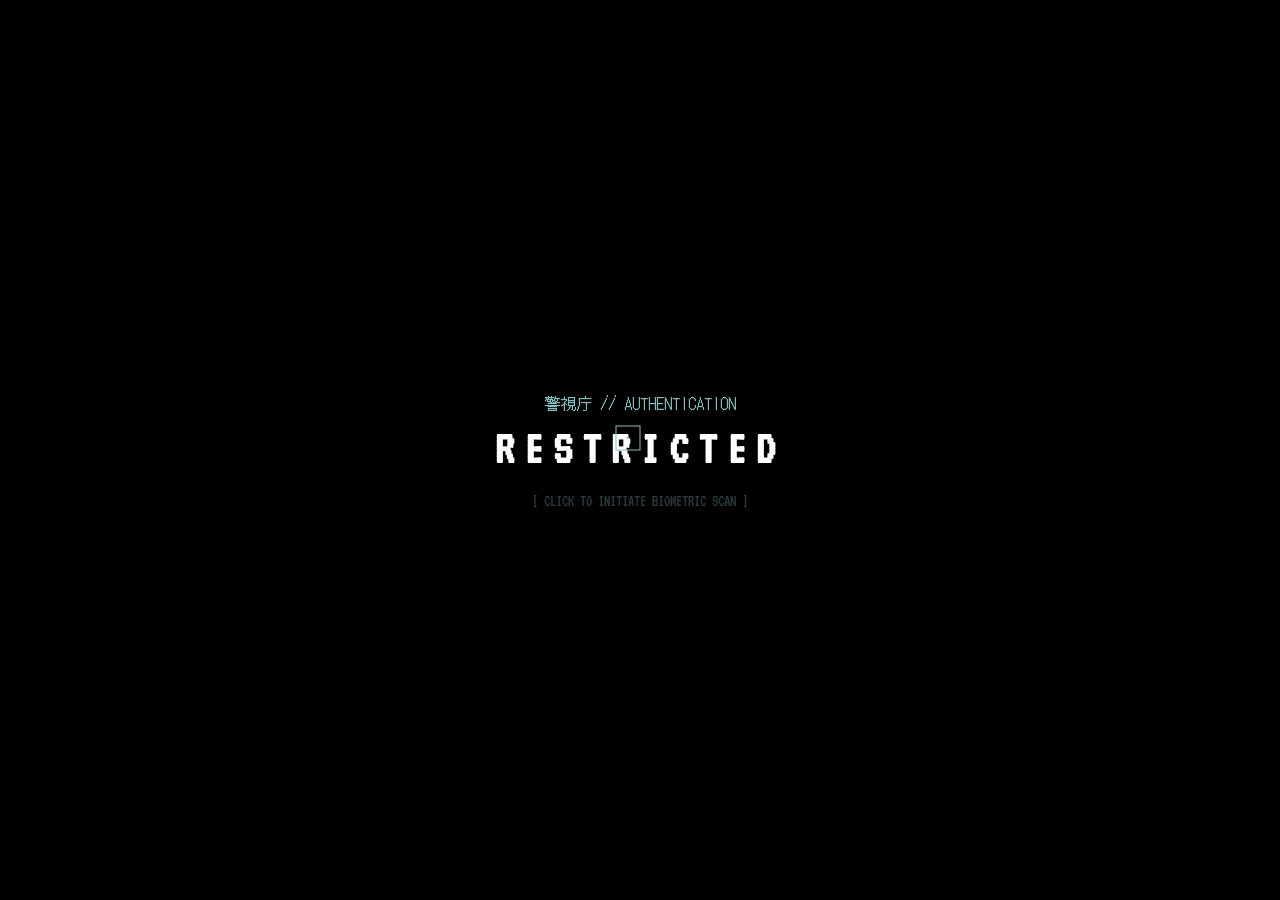
==== commit 5ab297e4: "Update index.html" ====
--- a/index.html
+++ b/index.html
@@ -2,118 +2,115 @@
 <html lang="en">
 <head>
     <meta charset="UTF-8">
-    <meta name="viewport" content="width=device-width, initial-scale=1.0">
-    <title>POLICE_ARCHIVE_TPD</title>
+    <title>METRO_POLICE_ARCHIVE</title>
     <link rel="stylesheet" href="style.css">
 </head>
 <body>
 
     <div id="cursor"></div>
 
-    <div id="login-overlay" onclick="startScan()">
-        <div style="font-family: 'DotGothic16'; color: var(--neon);">警視庁 - 認証</div>
-        <h2 id="status-text" style="font-size: 3.5rem; color: #fff; letter-spacing: 8px;">RESTRICTED</h2>
-        
-        <div class="scan-bar-container" id="bar-frame">
-            <div id="scan-fill"></div>
-        </div>
-        
-        <p id="prompt" style="margin-top: 20px; color: var(--dim); letter-spacing: 3px;">[ CLICK TO SCAN BIOMETRICS ]</p>
+    <div id="login-overlay" onclick="runBiometrics()">
+        <div style="font-family: 'DotGothic16'; color: var(--neon); margin-bottom: 10px;">警視庁 // AUTHENTICATION</div>
+        <h2 id="log-status" style="font-size: 3rem; color: #fff; letter-spacing: 10px;">RESTRICTED</h2>
+        <div class="scan-bar" id="bar-container"><div id="scan-progress"></div></div>
+        <p id="instruction" style="color: var(--dim); margin-top: 20px;">[ CLICK TO INITIATE BIOMETRIC SCAN ]</p>
     </div>
 
-    <div class="hud-frame">
+    <div class="hud-frame" id="main-frame">
         <div class="corner tl"></div><div class="corner tr"></div>
         <div class="corner bl"></div><div class="corner br"></div>
 
-        <div class="hud-data" style="grid-column: 1;">
-            DEPT: TOKYO_METRO_PD<br>UNIT: CYBER_DIV_09
+        <div style="grid-column: 1; font-size: 1rem; color: var(--dim);">
+            UNIT: TOKYO_METRO_PD<br>STATUS: <span style="color:#00ff00;">ONLINE</span>
         </div>
-        <div class="hud-data" style="grid-column: 3; text-align: right;">
-            TIME: <span id="live-clock">00:00:00</span>
+
+        <div style="grid-column: 3; text-align: right; font-size: 1rem; color: var(--dim);">
+            SYS_TIME: <span id="clock">00:00:00</span>
         </div>
 
         <main class="main-display">
-            <h1 class="subject-name" id="typewriter-title"></h1>
+            <div class="photo-scan-container">
+                <img src="images/profile.jpg" alt="Subject" class="id-photo">
+            </div>
+
+            <h1 class="subject-name" id="title-text"></h1>
+            
             <nav class="nav-group">
                 <a href="about.html" class="nav-item">> OFFICER_DOSSIER</a>
                 <a href="projects.html" class="nav-item">> SERVICE_RECORDS</a>
             </nav>
         </main>
-
-        <div class="hud-data" style="grid-row: 3; align-self: end;">
-            LAT: 35.6895° N<br>LNG: 139.6917° E
-        </div>
     </div>
 
-    <audio id="snd-scan" src="https://www.soundjay.com/button/sounds/button-20.mp3"></audio>
-    <audio id="snd-success" src="https://www.soundjay.com/button/sounds/button-09.mp3"></audio>
-
     <script>
-        // Custom Cursor Logic
+        // Cursor
         const cursor = document.getElementById('cursor');
         document.addEventListener('mousemove', e => {
             cursor.style.left = e.clientX + 'px';
             cursor.style.top = e.clientY + 'px';
         });
 
-        // Biometric Scan Sequence
-        function startScan() {
-            const barFrame = document.getElementById('bar-frame');
-            const fill = document.getElementById('scan-fill');
-            const status = document.getElementById('status-text');
-            const prompt = document.getElementById('prompt');
-            const sndScan = document.getElementById('snd-scan');
-            const sndSuccess = document.getElementById('snd-success');
+        // Biometrics
+        function runBiometrics() {
+            const bar = document.getElementById('bar-container');
+            const progress = document.getElementById('scan-progress');
+            const status = document.getElementById('log-status');
+            const instruct = document.getElementById('instruction');
 
-            // 1. Start Visuals
-            prompt.style.display = 'none';
-            barFrame.style.display = 'block';
+            instruct.style.display = 'none';
+            bar.style.display = 'block';
             status.innerText = "SCANNING...";
-            sndScan.play();
 
-            let width = 0;
-            const interval = setInterval(() => {
-                if (width >= 100) {
-                    clearInterval(interval);
-                    // 2. Success Sequence
+            let w = 0;
+            const timer = setInterval(() => {
+                w += Math.random() * 20;
+                if (w >= 100) {
+                    w = 100;
+                    clearInterval(timer);
                     status.innerText = "ACCESS GRANTED";
                     status.style.color = "#00ff41";
-                    sndSuccess.play();
-                    
                     setTimeout(() => {
                         document.getElementById('login-overlay').style.opacity = '0';
                         setTimeout(() => {
                             document.getElementById('login-overlay').style.display = 'none';
-                            runTypewriter();
+                            typeTitle();
                         }, 800);
                     }, 1000);
-                } else {
-                    width += Math.random() * 15;
-                    if (width > 100) width = 100;
-                    fill.style.width = width + "%";
                 }
-            }, 200);
+                progress.style.width = w + "%";
+            }, 150);
         }
 
-        // Typewriter Effect
-        function runTypewriter() {
-            const title = document.getElementById('typewriter-title');
-            const text = "CENTRAL_ARCHIVE";
+        // Typewriter
+        function typeTitle() {
+            const title = document.getElementById('title-text');
+            const str = "CENTRAL_ARCHIVE";
             let i = 0;
-            function type() {
-                if (i < text.length) {
-                    title.innerHTML += text.charAt(i);
-                    i++;
-                    setTimeout(type, 100);
-                }
-            }
-            type();
+            const t = setInterval(() => {
+                title.innerHTML += str[i];
+                i++;
+                if (i >= str.length) clearInterval(t);
+            }, 100);
         }
 
         // Clock
         setInterval(() => {
-            document.getElementById('live-clock').innerText = new Date().toLocaleTimeString('en-GB');
+            document.getElementById('clock').innerText = new Date().toLocaleTimeString('en-GB');
         }, 1000);
+
+        // Frame Flash on Hover
+        document.querySelectorAll('.nav-item').forEach(btn => {
+            btn.addEventListener('mouseenter', () => {
+                const frame = document.getElementById('main-frame');
+                frame.style.borderColor = 'var(--re-red)';
+                frame.style.boxShadow = 'inset 0 0 20px rgba(188, 0, 45, 0.2)';
+            });
+            btn.addEventListener('mouseleave', () => {
+                const frame = document.getElementById('main-frame');
+                frame.style.borderColor = 'var(--dim)';
+                frame.style.boxShadow = 'none';
+            });
+        });
     </script>
 </body>
 </html>
--- a/style.css
+++ b/style.css
@@ -9,72 +9,52 @@
     --success: #00ff41;
 }
 
-* {
-    box-sizing: border-box;
-    margin: 0;
-    padding: 0;
-    cursor: none; /* Hide default cursor */
-}
+* { box-sizing: border-box; margin: 0; padding: 0; cursor: none; }
 
 body {
     background-color: var(--bg);
     color: var(--text);
     font-family: 'VT323', monospace;
-    height: 100vh;
-    width: 100vw;
+    height: 100vh; width: 100vw;
     overflow: hidden;
-    display: flex;
-    justify-content: center;
-    align-items: center;
+    display: flex; justify-content: center; align-items: center;
 }
 
-/* --- CUSTOM CROSSHAIR CURSOR --- */
+/* --- 30% VIGNETTE & CRT EFFECTS --- */
+body::before {
+    content: "";
+    position: fixed;
+    top: 0; left: 0; width: 100%; height: 100%;
+    /* 30% Opacity Vignette */
+    background: radial-gradient(circle, transparent 70%, rgba(0,0,0,0.3) 100%);
+    z-index: 2000;
+    pointer-events: none;
+}
+
+/* Scanline Overlay */
+body::after {
+    content: "";
+    position: fixed;
+    top: 0; left: 0; width: 100%; height: 100%;
+    background: linear-gradient(rgba(18, 16, 16, 0) 50%, rgba(0, 0, 0, 0.2) 50%);
+    background-size: 100% 4px;
+    z-index: 1500;
+    pointer-events: none;
+}
+
+/* --- CUSTOM CURSOR --- */
 #cursor {
-    width: 30px;
-    height: 30px;
+    width: 25px; height: 25px;
     border: 1px solid var(--neon);
     position: fixed;
     pointer-events: none;
     z-index: 100000;
-    display: flex;
-    justify-content: center;
-    align-items: center;
     transform: translate(-50%, -50%);
+    display: flex; justify-content: center; align-items: center;
 }
-#cursor::before { content: ''; position: absolute; width: 1px; height: 100%; background: var(--neon); opacity: 0.3; }
-#cursor::after { content: ''; position: absolute; height: 1px; width: 100%; background: var(--neon); opacity: 0.3; }
+#cursor::after { content: ''; position: absolute; width: 2px; height: 2px; background: var(--neon); }
 
-/* --- SCANNING OVERLAY --- */
-#login-overlay {
-    position: fixed;
-    top: 0; left: 0; width: 100vw; height: 100vh;
-    background: #000;
-    z-index: 99999;
-    display: flex;
-    flex-direction: column;
-    justify-content: center;
-    align-items: center;
-    transition: opacity 0.8s ease;
-}
-
-.scan-bar-container {
-    width: 300px;
-    height: 4px;
-    background: var(--dim);
-    margin-top: 20px;
-    position: relative;
-    overflow: hidden;
-    display: none; /* Hidden until click */
-}
-
-#scan-fill {
-    height: 100%;
-    width: 0%;
-    background: var(--neon);
-    box-shadow: 0 0 10px var(--neon);
-}
-
-/* --- HUD FRAME & EFFECTS --- */
+/* --- HUD FRAME --- */
 .hud-frame {
     width: 95vw; height: 90vh;
     border: 1px solid var(--dim);
@@ -83,25 +63,80 @@
     grid-template-columns: 1fr 2fr 1fr;
     grid-template-rows: 80px 1fr 80px;
     padding: 30px;
-    animation: flicker 20s infinite;
+    transition: border 0.2s, box-shadow 0.2s;
 }
 
-@keyframes flicker {
-    0%, 95%, 100% { opacity: 1; }
-    96% { opacity: 0.7; filter: brightness(1.5); }
-    98% { opacity: 0.8; }
-}
-
-/* Remaining styles (corner, main-display, nav-item, etc.) 
-   should remain the same as the previous "Ultimate" version */
-.corner { position: absolute; width: 30px; height: 30px; border: 2px solid var(--neon); z-index: 10; }
+.corner { position: absolute; width: 30px; height: 30px; border: 2px solid var(--neon); }
 .tl { top: -5px; left: -5px; border-right: 0; border-bottom: 0; }
 .tr { top: -5px; right: -5px; border-left: 0; border-bottom: 0; }
 .bl { bottom: -5px; left: -5px; border-right: 0; border-top: 0; }
 .br { bottom: -5px; right: -5px; border-left: 0; border-top: 0; }
-.hud-data { font-size: 1.1rem; color: var(--dim); text-transform: uppercase; }
-.main-display { grid-column: 2; grid-row: 2; border: 1px solid var(--neon); background: rgba(126, 194, 194, 0.01); padding: 40px; display: flex; flex-direction: column; align-items: center; justify-content: center; }
-.subject-name { font-size: 3.8rem; color: #fff; letter-spacing: 6px; min-height: 4.5rem; }
-.nav-group { width: 100%; max-width: 350px; margin-top: 30px; display: flex; flex-direction: column; gap: 12px; }
-.nav-item { border: 1px solid var(--dim); padding: 12px; text-align: center; text-decoration: none; color: var(--text); font-size: 1.5rem; background: rgba(255,255,255,0.01); }
-.nav-item:hover { background: var(--neon); color: var(--bg); box-shadow: 0 0 15px var(--neon); }
+
+/* --- MAIN DISPLAY & PHOTO SCAN --- */
+.main-display {
+    grid-column: 2; grid-row: 2;
+    border: 1px solid var(--neon);
+    background: rgba(126, 194, 194, 0.02);
+    padding: 40px;
+    display: flex; flex-direction: column; align-items: center; justify-content: center;
+}
+
+.photo-scan-container {
+    position: relative;
+    width: 150px; height: 180px;
+    border: 1px solid var(--dim);
+    margin-bottom: 20px;
+    overflow: hidden;
+}
+
+.id-photo {
+    width: 100%; height: 100%;
+    object-fit: cover;
+    filter: grayscale(1) contrast(1.2);
+    opacity: 0.7;
+}
+
+/* The moving scan line on the photo */
+.photo-scan-container::after {
+    content: "";
+    position: absolute;
+    top: 0; left: 0;
+    width: 100%; height: 2px;
+    background: var(--neon);
+    box-shadow: 0 0 8px var(--neon);
+    animation: scan-move 3s linear infinite;
+}
+
+@keyframes scan-move { 0% { top: 0%; } 100% { top: 100%; } }
+
+.subject-name { font-size: 3.5rem; color: #fff; letter-spacing: 5px; text-align: center; }
+
+.nav-group { width: 100%; max-width: 350px; margin-top: 20px; display: flex; flex-direction: column; gap: 10px; }
+
+.nav-item {
+    border: 1px solid var(--dim);
+    padding: 12px;
+    text-align: center;
+    text-decoration: none;
+    color: var(--text);
+    font-size: 1.4rem;
+    background: rgba(255,255,255,0.01);
+}
+
+.nav-item:hover {
+    background: var(--neon);
+    color: var(--bg);
+}
+
+/* --- LOGIN OVERLAY --- */
+#login-overlay {
+    position: fixed;
+    top: 0; left: 0; width: 100vw; height: 100vh;
+    background: #000;
+    z-index: 99999;
+    display: flex; flex-direction: column; justify-content: center; align-items: center;
+    transition: opacity 0.8s;
+}
+
+.scan-bar { width: 250px; height: 4px; background: #111; margin-top: 20px; display: none; overflow: hidden; }
+#scan-progress { height: 100%; width: 0%; background: var(--neon); box-shadow: 0 0 10px var(--neon); }
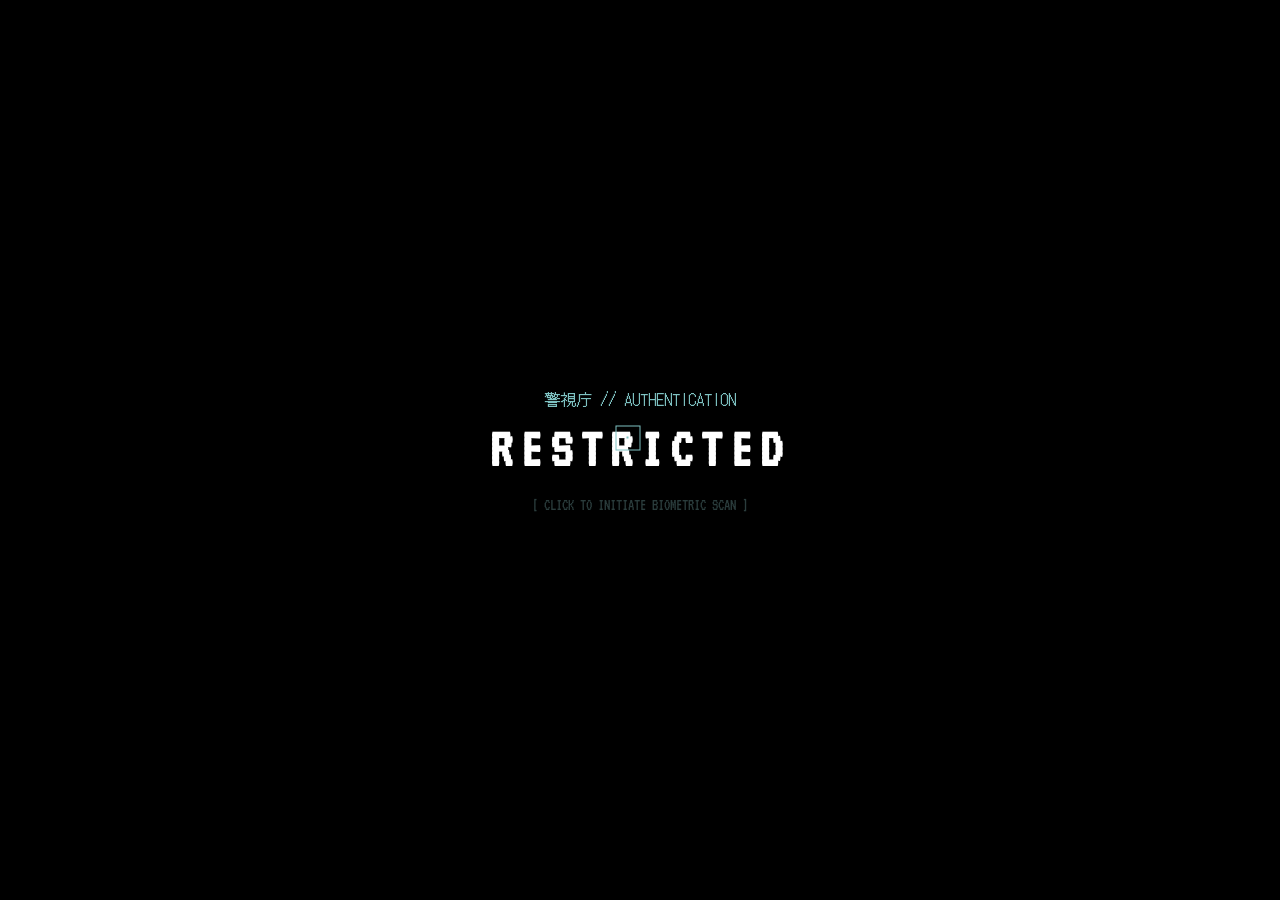
==== commit 31ef97aa: "Update index.html" ====
--- a/index.html
+++ b/index.html
@@ -11,9 +11,16 @@
 
     <div id="login-overlay" onclick="runBiometrics()">
         <div style="font-family: 'DotGothic16'; color: var(--neon); margin-bottom: 10px;">警視庁 // AUTHENTICATION</div>
-        <h2 id="log-status" style="font-size: 3rem; color: #fff; letter-spacing: 10px;">RESTRICTED</h2>
+        <h2 id="log-status" style="font-size: 3.5rem; color: #fff; letter-spacing: 8px;">RESTRICTED</h2>
         <div class="scan-bar" id="bar-container"><div id="scan-progress"></div></div>
         <p id="instruction" style="color: var(--dim); margin-top: 20px;">[ CLICK TO INITIATE BIOMETRIC SCAN ]</p>
+    </div>
+
+    <div id="loader-overlay" style="display:none; position:fixed; top:0; left:0; width:100%; height:100%; background:black; z-index:100000; flex-direction:column; justify-content:center; align-items:center;">
+        <div id="load-text" style="color:var(--neon); font-size:2rem; margin-bottom:10px; font-family:'VT323';">DECRYPTING_FILE...</div>
+        <div style="width:300px; height:2px; background:var(--dim);">
+            <div id="load-bar" style="width:0%; height:100%; background:var(--neon); box-shadow:0 0 10px var(--neon);"></div>
+        </div>
     </div>
 
     <div class="hud-frame" id="main-frame">
@@ -36,26 +43,28 @@
             <h1 class="subject-name" id="title-text"></h1>
             
             <nav class="nav-group">
-                <a href="about.html" class="nav-item">> OFFICER_DOSSIER</a>
+                <a href="javascript:void(0)" onclick="transitionToDossier()" class="nav-item">> OFFICER_DOSSIER</a>
                 <a href="projects.html" class="nav-item">> SERVICE_RECORDS</a>
             </nav>
         </main>
     </div>
 
+    <audio id="snd-scan" src="https://www.soundjay.com/button/sounds/button-20.mp3"></audio>
+    <audio id="snd-success" src="https://www.soundjay.com/button/sounds/button-09.mp3"></audio>
+
     <script>
-        // Cursor
         const cursor = document.getElementById('cursor');
         document.addEventListener('mousemove', e => {
             cursor.style.left = e.clientX + 'px';
             cursor.style.top = e.clientY + 'px';
         });
 
-        // Biometrics
         function runBiometrics() {
             const bar = document.getElementById('bar-container');
             const progress = document.getElementById('scan-progress');
             const status = document.getElementById('log-status');
             const instruct = document.getElementById('instruction');
+            document.getElementById('snd-scan').play();
 
             instruct.style.display = 'none';
             bar.style.display = 'block';
@@ -69,6 +78,7 @@
                     clearInterval(timer);
                     status.innerText = "ACCESS GRANTED";
                     status.style.color = "#00ff41";
+                    document.getElementById('snd-success').play();
                     setTimeout(() => {
                         document.getElementById('login-overlay').style.opacity = '0';
                         setTimeout(() => {
@@ -81,7 +91,28 @@
             }, 150);
         }
 
-        // Typewriter
+        function transitionToDossier() {
+            const loader = document.getElementById('loader-overlay');
+            const bar = document.getElementById('load-bar');
+            const text = document.getElementById('load-text');
+            loader.style.display = 'flex';
+            document.getElementById('snd-scan').play();
+            
+            let width = 0;
+            const interval = setInterval(() => {
+                width += Math.random() * 25;
+                if (width >= 100) {
+                    width = 100;
+                    clearInterval(interval);
+                    text.innerText = "FILE_READY";
+                    text.style.color = "#00ff41";
+                    document.getElementById('snd-success').play();
+                    setTimeout(() => { window.location.href = "about.html"; }, 600);
+                }
+                bar.style.width = width + "%";
+            }, 100);
+        }
+
         function typeTitle() {
             const title = document.getElementById('title-text');
             const str = "CENTRAL_ARCHIVE";
@@ -93,24 +124,9 @@
             }, 100);
         }
 
-        // Clock
         setInterval(() => {
             document.getElementById('clock').innerText = new Date().toLocaleTimeString('en-GB');
         }, 1000);
-
-        // Frame Flash on Hover
-        document.querySelectorAll('.nav-item').forEach(btn => {
-            btn.addEventListener('mouseenter', () => {
-                const frame = document.getElementById('main-frame');
-                frame.style.borderColor = 'var(--re-red)';
-                frame.style.boxShadow = 'inset 0 0 20px rgba(188, 0, 45, 0.2)';
-            });
-            btn.addEventListener('mouseleave', () => {
-                const frame = document.getElementById('main-frame');
-                frame.style.borderColor = 'var(--dim)';
-                frame.style.boxShadow = 'none';
-            });
-        });
     </script>
 </body>
 </html>
